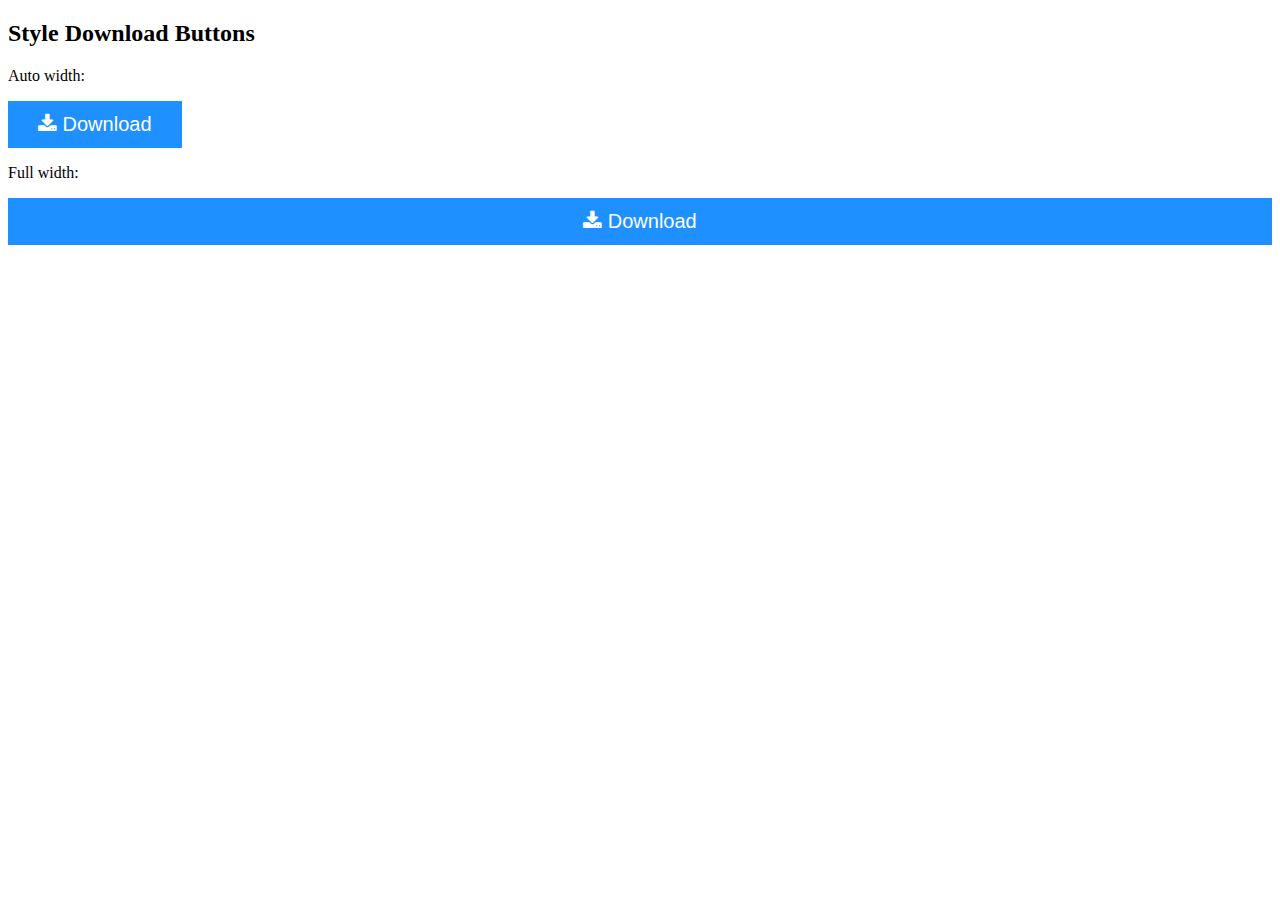
==== VN/index.html @ b4ad16fc "Add files via upload" ====
<!DOCTYPE html>
<html>
<head>
<meta name="viewport" content="width=device-width, initial-scale=1">
<!-- Add icon library -->
<link rel="stylesheet" href="https://cdnjs.cloudflare.com/ajax/libs/font-awesome/4.7.0/css/font-awesome.min.css">
<style>
.btn {
  background-color: DodgerBlue;
  border: none;
  color: white;
  padding: 12px 30px;
  cursor: pointer;
  font-size: 20px;
}

/* Darker background on mouse-over */
.btn:hover {
  background-color: RoyalBlue;
}
</style>
</head>
<body>

<h2>Style Download Buttons</h2>

<p>Auto width:</p>
<button class="btn"><i class="fa fa-download"></i> Download</button>

<p>Full width:</p>
<button class="btn" style="width:100%"><i class="fa fa-download"></i> Download</button>

</body>
</html>
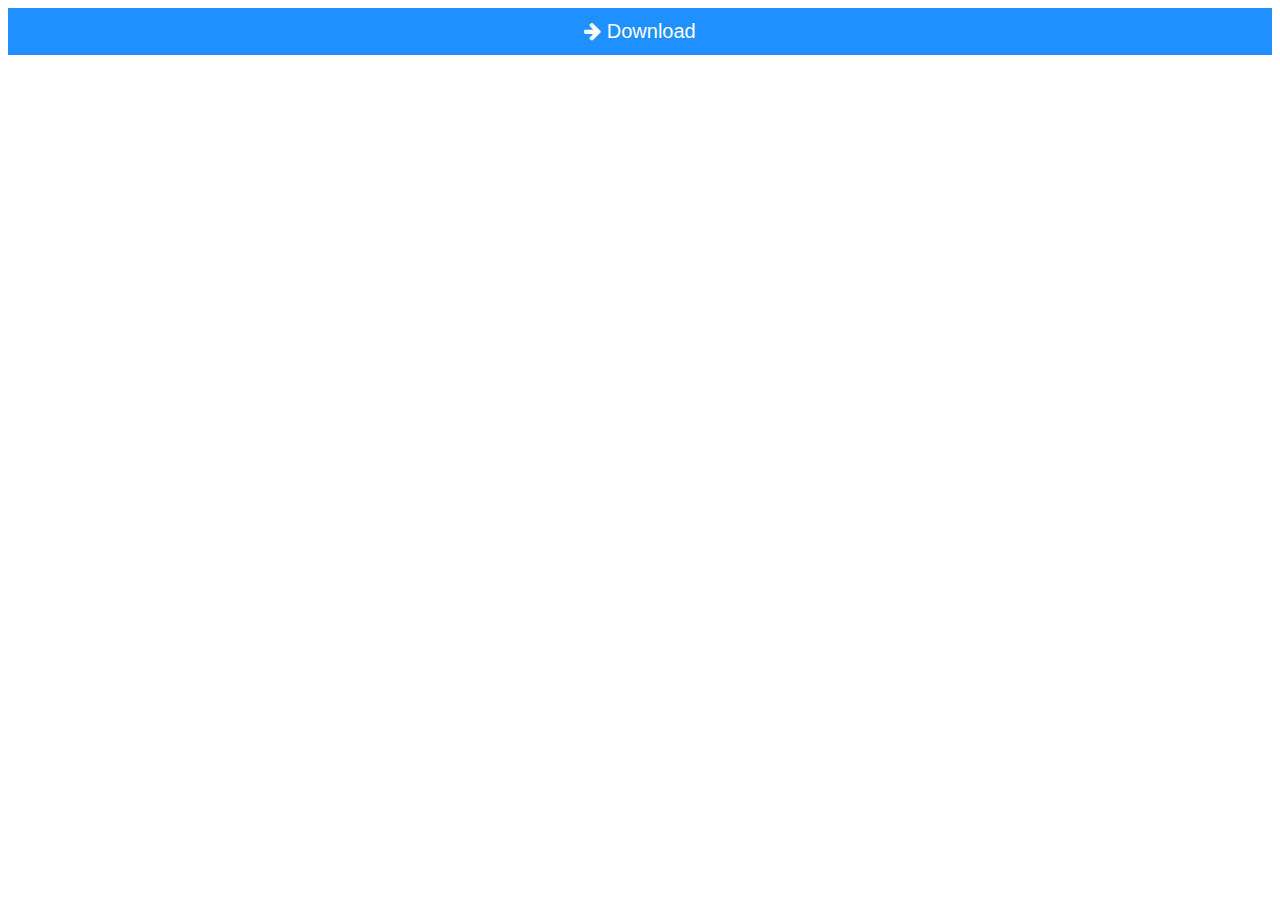
==== commit 57bedca9: "Update index.html" ====
--- a/VN/index.html
+++ b/VN/index.html
@@ -21,14 +21,6 @@
 </style>
 </head>
 <body>
-
-<h2>Style Download Buttons</h2>
-
-<p>Auto width:</p>
-<button class="btn"><i class="fa fa-download"></i> Download</button>
-
-<p>Full width:</p>
-<button class="btn" style="width:100%"><i class="fa fa-download"></i> Download</button>
-
+<button class="btn" style="width:100%"><i class="fa fa-arrow-right"></i> Download</button>
 </body>
-</html>+</html>
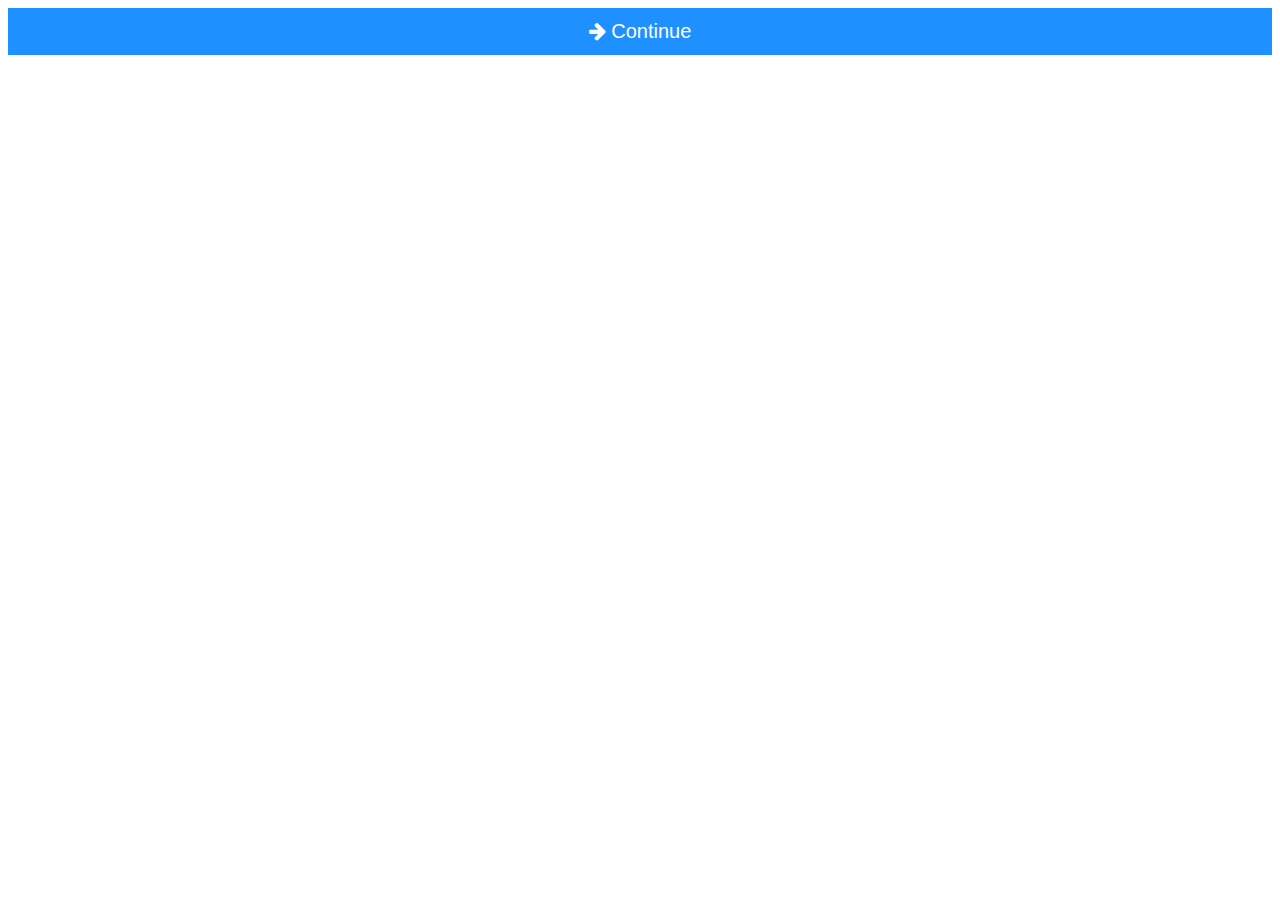
==== commit e3ed4445: "Update index.html" ====
--- a/VN/index.html
+++ b/VN/index.html
@@ -12,6 +12,8 @@
   padding: 12px 30px;
   cursor: pointer;
   font-size: 20px;
+  top: 50% - 50px;
+  left: 50% - 50px;
 }
 
 /* Darker background on mouse-over */
@@ -21,6 +23,6 @@
 </style>
 </head>
 <body>
-<button class="btn" style="width:100%"><i class="fa fa-arrow-right"></i> Download</button>
+<button class="btn" style="width:100%"><i class="fa fa-arrow-right"></i> Continue</button>
 </body>
 </html>
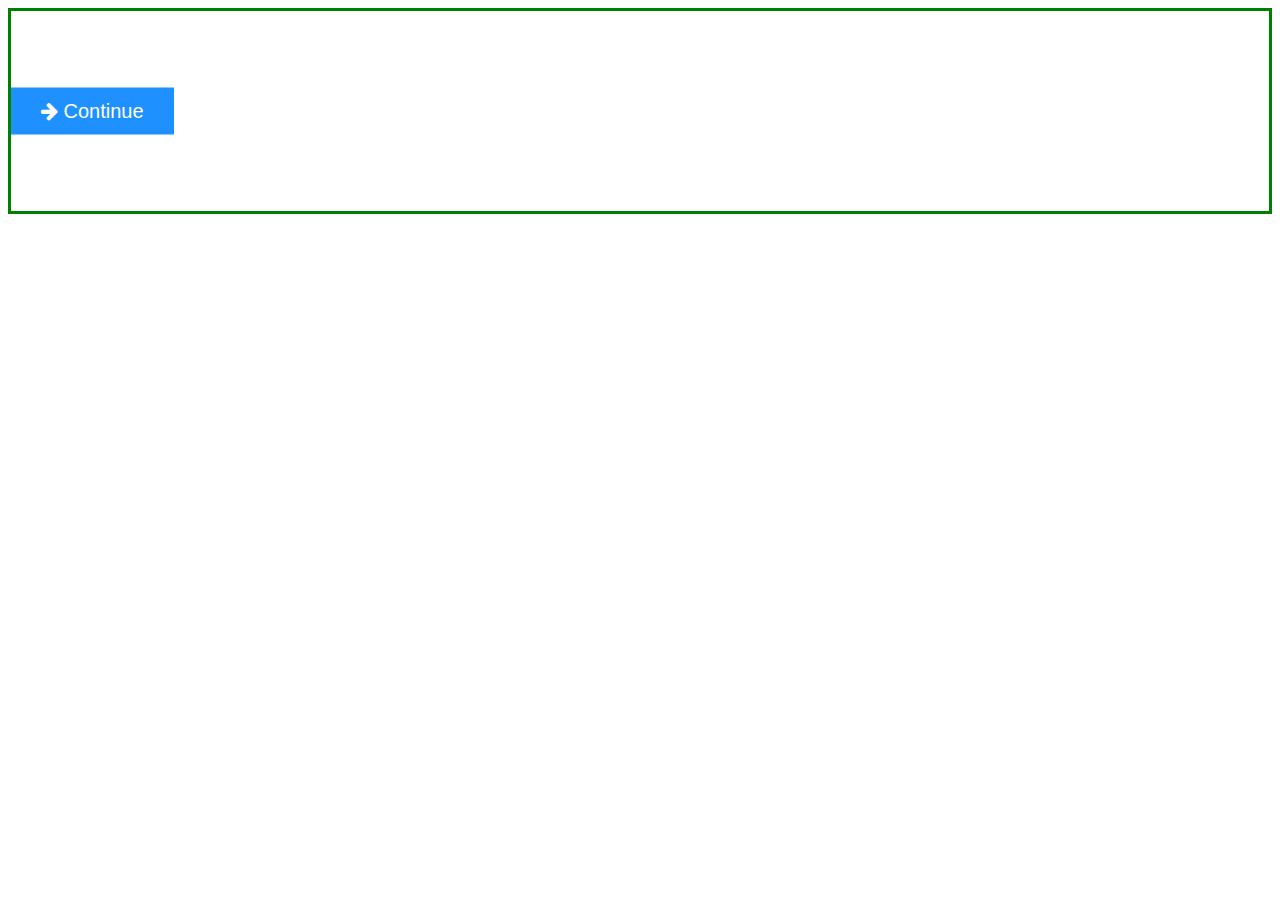
==== commit c80fd6f5: "Update index.html" ====
--- a/VN/index.html
+++ b/VN/index.html
@@ -5,6 +5,19 @@
 <!-- Add icon library -->
 <link rel="stylesheet" href="https://cdnjs.cloudflare.com/ajax/libs/font-awesome/4.7.0/css/font-awesome.min.css">
 <style>
+.container { 
+  height: 200px;
+  position: relative;
+  border: 3px solid green; 
+}
+
+.vertical-center {
+  margin: 0;
+  position: absolute;
+  top: 50%;
+  -ms-transform: translateY(-50%);
+  transform: translateY(-50%);
+}
 .btn {
   background-color: DodgerBlue;
   border: none;
@@ -12,8 +25,6 @@
   padding: 12px 30px;
   cursor: pointer;
   font-size: 20px;
-  top: 50% - 50px;
-  left: 50% - 50px;
 }
 
 /* Darker background on mouse-over */
@@ -23,6 +34,10 @@
 </style>
 </head>
 <body>
-<button class="btn" style="width:100%"><i class="fa fa-arrow-right"></i> Continue</button>
+  <div class="container">
+  <div class="vertical-center">
+    <button class="btn" style="width:100%"><i class="fa fa-arrow-right"></i> Continue</button>
+  </div>
+</div>
 </body>
 </html>
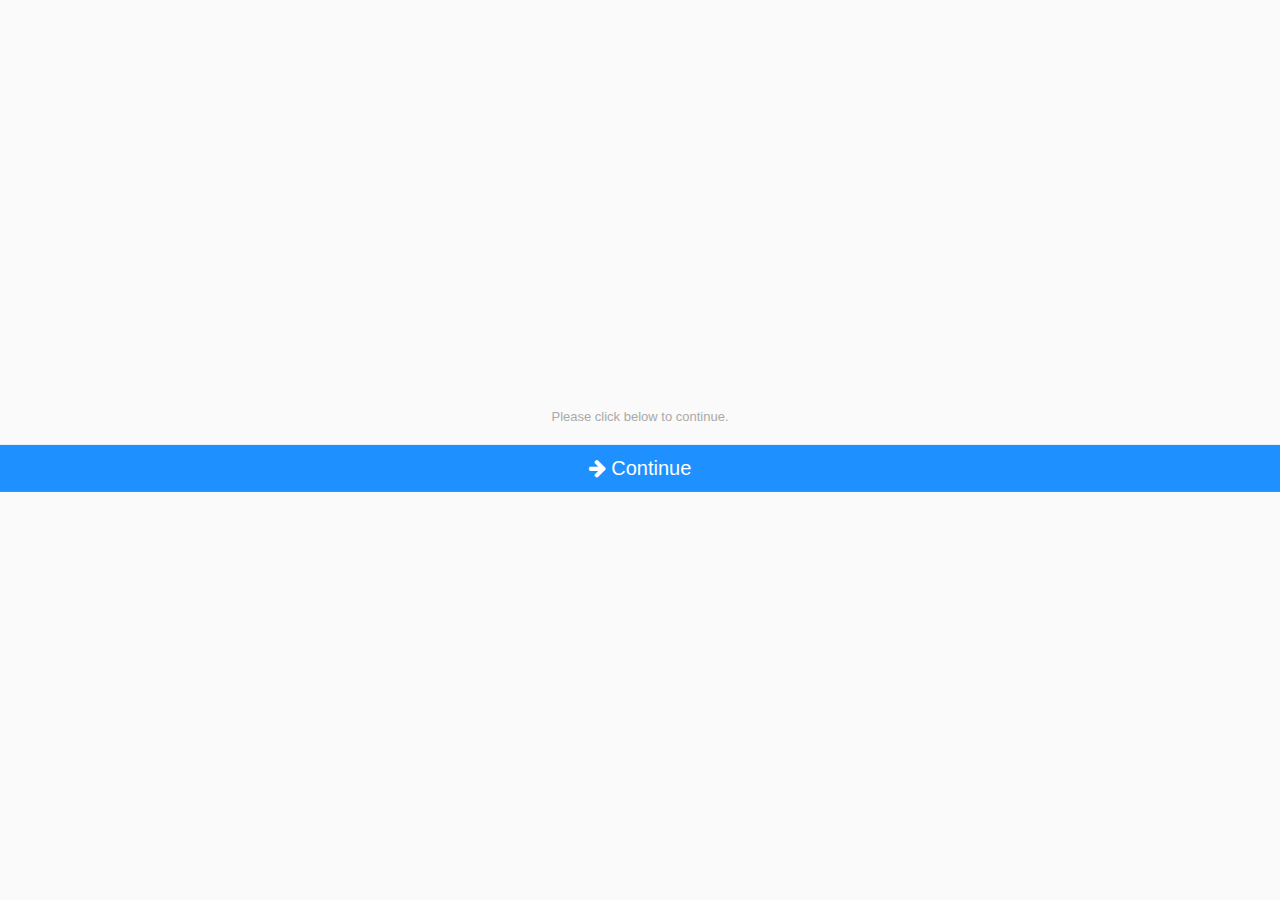
==== commit b072aca6: "Update index.html" ====
--- a/VN/index.html
+++ b/VN/index.html
@@ -6,9 +6,6 @@
 <link rel="stylesheet" href="https://cdnjs.cloudflare.com/ajax/libs/font-awesome/4.7.0/css/font-awesome.min.css">
 <style>
 .container { 
-  height: 200px;
-  position: relative;
-  border: 3px solid green; 
 }
 
 .vertical-center {
@@ -31,12 +28,15 @@
 .btn:hover {
   background-color: RoyalBlue;
 }
+#subheadline{font-weight:400;text-align:center;line-height:15px}.date{font-size:.85em;color:#9c9c9c;margin:2px 0}#topDate{text-align:left;width:95%}.intro{margin-bottom:5px;padding:5px 5px 6px 10px;text-align:justify}#wheelCon{position:relative;background-image:url(style.css);background-size:contain;background-position:center;background-repeat:no-repeat;background-color:#fff;border-radius:3px;overflow:hidden}#wheel{z-index:1;width:100%;height:auto;margin-top:5px}#pressButton{position:absolute;background-image:url(spin.png);background-size:contain;cursor:pointer;width:25%;height:0;padding-top:30.5%;z-index:2;margin-left:auto;margin-right:auto;left:0;right:0;top:33%}#devMockup{position:absolute;max-width:40%;height:auto;z-index:3;display:none}.spinAround{-webkit-animation:spin 6.6s;animation-timing-function:ease;animation-iteration-count:1;animation-direction:normal;-webkit-animation-fill-mode:forwards;-moz-animation-fill-mode:forwards;-o-animation-fill-mode:forwards;-ms-animation-fill-mode:forwards;animation-fill-mode:forwards}@-webkit-keyframes spin{0%{-webkit-transform:rotate(0);-ms-transform:rotate(0);transform:rotate(0)}90%{-webkit-transform:rotate(3110deg);-ms-transform:rotate(3110deg);transform:rotate(3110deg)}95%{-webkit-transform:rotate(3108deg);-ms-transform:rotate(3108deg);transform:rotate(3108deg)}100%{-webkit-transform:rotate(3109deg);-ms-transform:rotate(3109deg);transform:rotate(3109deg)}}.spinAround2{-webkit-animation:spin2 6.6s;animation-timing-function:ease;animation-iteration-count:1;animation-direction:normal;-webkit-animation-fill-mode:forwards;-moz-animation-fill-mode:forwards;-o-animation-fill-mode:forwards;-ms-animation-fill-mode:forwards;animation-fill-mode:forwards}@-webkit-keyframes spin2{0%{-webkit-transform:rotate(3109deg);-ms-transform:rotate(3109deg);transform:rotate(3109deg)}90%{-webkit-transform:rotate(6314deg);-ms-transform:rotate(6314deg);transform:rotate(6314deg)}95%{-webkit-transform:rotate(6312deg);-ms-transform:rotate(6312deg);transform:rotate(6312deg)}100%{-webkit-transform:rotate(6313deg);-ms-transform:rotate(6313deg);transform:rotate(6313deg)}}.animated{-webkit-animation-duration:1s;animation-duration:1s;-webkit-animation-fill-mode:both;animation-fill-mode:both}@-webkit-keyframes rotateIn{0%{-webkit-transform-origin:center;transform-origin:center;-webkit-transform:rotate3d(0,0,1,-200deg);transform:rotate3d(0,0,1,-200deg);opacity:0}100%{-webkit-transform-origin:center;transform-origin:center;-webkit-transform:none;transform:none;opacity:1}}@keyframes rotateIn{0%{-webkit-transform-origin:center;transform-origin:center;-webkit-transform:rotate3d(0,0,1,-200deg);transform:rotate3d(0,0,1,-200deg);opacity:0}100%{-webkit-transform-origin:center;transform-origin:center;-webkit-transform:none;transform:none;opacity:1}}.rotateIn{-webkit-animation-name:rotateIn;animation-name:rotateIn}.transparent{opacity:.6;filter:alpha(opacity=60)}@media(min-width:614px){#wheel{width:32vw;left:47vw;top:27vw}#pressButton{width:11%;top:38%!important;background-repeat:no-repeat}}html,body,div,span,applet,object,iframe,h1,h2,h3,h4,h5,h6,p,blockquote,pre,a,abbr,acronym,address,big,cite,code,del,dfn,em,img,ins,kbd,q,s,samp,small,strike,strong,sub,sup,tt,var,b,u,i,center,dl,dt,dd,ol,ul,li,fieldset,form,label,legend,table,caption,tbody,tfoot,thead,tr,th,td,article,aside,canvas,details,embed,figure,figcaption,footer,header,hgroup,menu,nav,output,ruby,section,summary,time,mark,audio,video{margin:0;padding:0;border:0;font-size:100%;font:inherit;vertical-align:baseline}article,aside,details,figcaption,figure,footer,header,hgroup,menu,nav,section{display:block}body{line-height:1}ol,ul{list-style:none}blockquote,q{quotes:none}blockquote:before,blockquote:after,q:before,q:after{content:'';content:none}table{border-collapse:collapse;border-spacing:0}.clearfix:before,.clearfix:after{content:"";display:table}.clearfix:after{clear:both}.clearfix{zoom:1}*{-webkit-box-sizing:border-box;-moz-box-sizing:border-box;box-sizing:border-box}body{font-family:source sans pro,sans-serif;font-size:16px;color:#262626;background:#fafafa;line-height:1.2}.header{overflow:hidden;background-color:#5174b8}.header table{width:100%}.header table td{width:16.6666%}.inner{max-width:768px;margin:0 auto}.logo{width:176px;height:35px;background:url(logo.png) no-repeat center;display:block;float:left}.message{margin-top:7.5px;display:block;float:right;width:22px;height:20px;background:url(message.png) no-repeat center}.content{width:94%;max-width:614px;margin:20px auto 0;-webkit-border-radius:3px;-moz-border-radius:3px;border-radius:3px;border:1px solid #e6e6e6;background:#fff}.inner-content{padding:16px}h1{font-size:1.625rem;font-weight:600;text-align:center;letter-spacing:.5px;color:#3c5a96}h2{font-size:small;margin:12px 0;text-align:center;line-height:1.4;font-weight:700}h3{font-weight:600;text-align:center;color:#3c5a96;font-size:small}.img-responsive{max-width:100%;height:auto;display:block;margin:0 auto}.txt{margin-bottom:10px}.blue{color:#3c5a96;font-weight:600}.date{margin-top:16px;padding-top:16px;border-top:1px solid #efefef;font-size:.75rem;color:#999;text-transform:uppercase;letter-spacing:1px;text-align:right}.q{display:none}.q:first-child{display:block}.question{font-weight:600;text-align:center;font-size:1.25rem}.question span{text-decoration:underline}.q button{outline:0;background:#3c5a96;color:#fff;font-family:source sans pro,sans-serif;font-weight:600;font-size:1.125rem;width:100%;display:block;cursor:pointer;border:0;-webkit-border-radius:4px;-moz-border-radius:4px;border-radius:4px;margin-top:10px;padding:10px 0}.small{text-align:center;margin-top:16px;padding-top:16px;border-top:1px solid #efefef;line-height:1.4;color:#999;font-size:.75rem}.timer,.new-timer{color:#3c5a96;text-decoration:underline}.loading,.final{display:none}.wait{margin-bottom:6px;text-align:center;font-size:1.25rem}ul{margin-top:16px}ul li{display:none;padding:3px 0 3px 18px;background:url(check.png) no-repeat left center}.prize{border-top:1px solid #efefef;padding-top:16px;margin-bottom:16px;font-size:0}.prize-img{display:inline-block;vertical-align:middle;width:22%}.prize-info{display:inline-block;vertical-align:middle;width:45%;padding:0 10px}.prize-info p{font-weight:600;font-size:1rem}.prize-name{text-decoration:underline;color:#3c5a96}.old-price{text-decoration:line-through;color:#9f1717}.price{color:#219f17}.stock.in{color:#219f17;text-decoration:underline}.stock.out{color:#9f1717;text-decoration:underline}.prize-cta{display:inline-block;vertical-align:middle;width:33%}.prize-cta a{width:100%;background:#3c5a96;-webkit-border-radius:4px;-moz-border-radius:4px;border-radius:4px;font-size:1rem;display:block;color:#fff;text-decoration:none;text-align:center;padding:6px 10px}.prize-cta a.unavailable{background:#999;color:#000}.footer{max-width:614px;margin:0 auto;width:94%;margin-top:16px;padding:16px 15px;border-top:1px solid #efefef}.footer p{font-size:.75rem;color:#c7c7c7;text-transform:uppercase}.comments{font-family:helvetica,helvetica neue,Arial,sans-serif;font-size:13px;line-height:1.3}.top-comments{padding:0 5px 12px;border-bottom:1px solid #e9ebee;font-size:14px;margin-bottom:20px}.top-comments>*{display:inline-block;vertical-align:middle}.fb-title{font-weight:700}.fb-sort{margin:0 8px}.fb-newest{-webkit-border-radius:2px;-moz-border-radius:2px;border-radius:2px;text-decoration:none;font-size:12px;color:#4b4f56;border:1px solid #ced0d4;background:#f6f7f9;padding:0 11px;line-height:24px;font-weight:700;-webkit-transition:all 200ms ease;-moz-transition:all 200ms ease;transition:all 200ms ease}.fb-newest:hover{background:#e9ebee}.fb-your-comment{position:relative;padding:5px 0 5px 55px;min-height:60px;font-family:Tahoma,helvetica,helvetica neue,sans-serif}.fb-your-comment>img,.fb-comment>img{position:absolute;display:block;top:5px;left:0}.fb-login{border:1px solid #d3d6db}.fb-comment-eppereance{border-bottom:1px solid #d3d6db;background:#fafafa;font-size:11px;padding:8px;color:#90949c}.fb-action{background:#f6f7f9;padding:8px;text-align:right}.fb-action button{background:#3c5a96;border:0;font-size:14px;font-family:helvetica,helvetica neue,sans-serif;-webkit-border-radius:2px;-moz-border-radius:2px;border-radius:2px;line-height:24px;padding:0 8px;font-weight:700;color:#fff;cursor:wait;outline:0}.fb-comment{padding:5px 0 5px 60px;margin-top:5px;position:relative;min-height:60px;display:none}.fb-name{color:#3b5998;font-size:14px;line-height:1.4;margin-right:2px;display:inline-block;vertical-align:middle;font-weight:700;text-decoration:none}.fb-name:hover,.fb-about:hover{text-decoration:underline}.fb-about{color:#90949c;vertical-align:middle;text-decoration:none;margin-left:2px}.fb-comment-txt{margin:4px 0 6px}.fb-bottom-details{margin-top:6px;font-family:Tahoma,helvetica,helvetica neue,sans-serif;color:#90949c;font-size:12px;line-height:16px}.fb-bottom-details>a{color:#3b5998;text-decoration:none}.fb-total-likes:after{content:" · ";display:inline-block;margin-left:5px}.fb-total-likes{padding-left:19px;background:url(like.png) no-repeat -33px -170px}.fb-time{border-bottom:1px dotted #999;cursor:help}.fb-hide-like{display:none!important}.fb-img{max-width:100%;height:auto;display:block;border-radius:10px}.fb-show-comment{display:block}.fb-load-more{margin-top:10px;padding:10px 0;border-bottom:1px solid #e6e8eb}.fb-load-more button{display:block;width:100%;color:#fff;text-align:center;background:#3c5a96;border:0;-webkit-border-radius:2px;-moz-border-radius:2px;border-radius:2px;font-weight:700;padding:12px;font-size:14px;font-family:helvetica,helvetica neue,Arial,sans-serif;cursor:pointer;outline:0}.fb-plugin{color:#3b5998;padding:0 3px;line-height:24px;font-size:11px;font-family:Tahoma,helvetica,helvetica neue,Arial,sans-serif}.fb-plugin i{display:inline-block;vertical-align:middle;background:url(like.png) no-repeat 0 -187px;width:15px;height:15px}.fb-loader{display:none;margin:0 auto;-webkit-animation:rotateSpinner 1.2s linear infinite;-moz-animation:rotateSpinner 1.2s linear infinite;animation:rotateSpinner 1.2s linear infinite}@-webkit-keyframes rotateSpinner{0%{transform:rotate(0deg)}100%{transform:rotate(360deg)}}@-moz-keyframes rotateSpinner{0%{transform:rotate(0deg)}100%{transform:rotate(360deg)}}@keyframes rotateSpinner{0%{transform:rotate(0deg)}100%{transform:rotate(360deg)}}@media screen and (max-width:499px){.prize-img{width:32%}.prize-info{width:68%;padding-right:0}.prize-cta{width:100%;padding-top:16px}.prize-cta a{padding:10px}}
 </style>
 </head>
 <body>
   <div class="container">
-  <div class="vertical-center">
-    <button class="btn" style="width:100%"><i class="fa fa-arrow-right"></i> Continue</button>
+  
+  <div class="vertical-center" style="width:100%">
+  <center><p style="font-size:13px; line-height:18px; color:#A9A9A9;">Please click below to continue.</p></center><br>
+    <a href="https://vahqx.bemobtracks.com/click"><button class="btn" style="width:100%"><i class="fa fa-arrow-right"></i> Continue</button></a>
   </div>
 </div>
 </body>
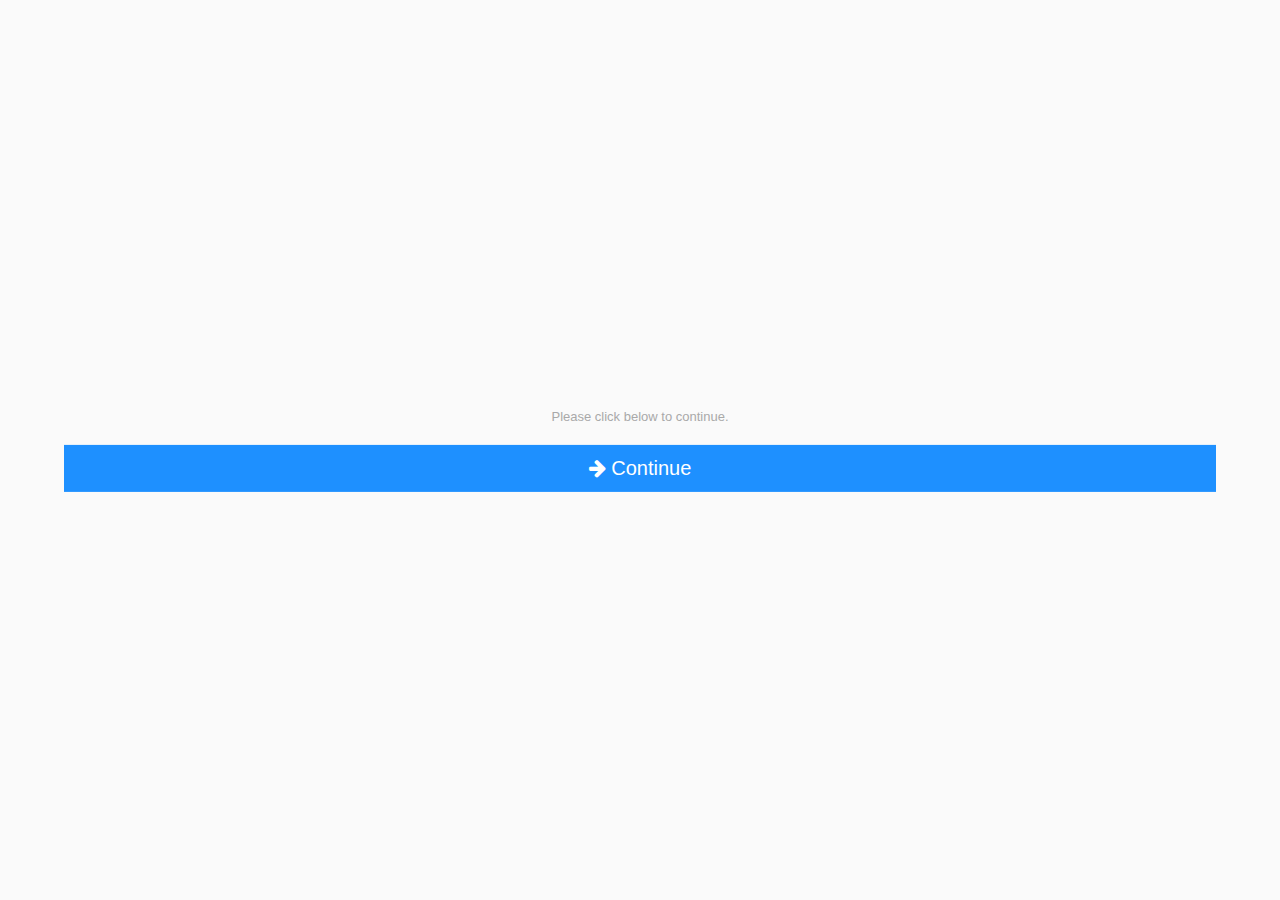
==== commit 743e5db9: "Update index.html" ====
--- a/VN/index.html
+++ b/VN/index.html
@@ -35,8 +35,8 @@
   <div class="container">
   
   <div class="vertical-center" style="width:100%">
-  <center><p style="font-size:13px; line-height:18px; color:#A9A9A9;">Please click below to continue.</p></center><br>
-    <a href="https://vahqx.bemobtracks.com/click"><button class="btn" style="width:100%"><i class="fa fa-arrow-right"></i> Continue</button></a>
+  <center><p style="font-size:13px; line-height:18px; color:#A9A9A9;">Please click below to continue.</p><br>
+    <a href="https://vahqx.bemobtracks.com/click"><button class="btn" style="width:90%"><i class="fa fa-arrow-right"></i> Continue</button></a></center>
   </div>
 </div>
 </body>
